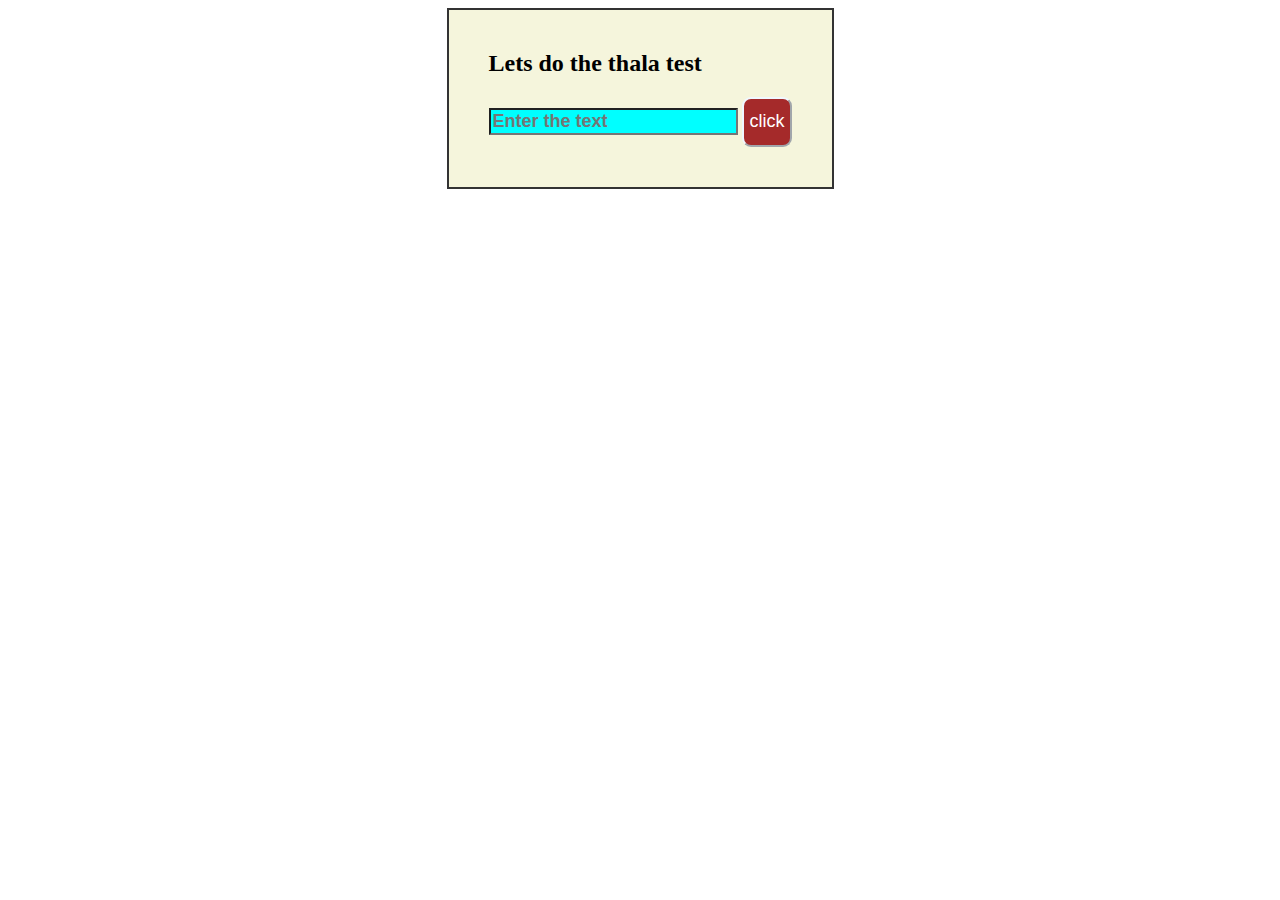
==== home.html @ 9a93be40 "Add files via upload" ====
<!DOCTYPE html>
<html lang="en">
<head>
    <meta charset="UTF-8">
    <meta name="viewport" content="width=device-width, initial-scale=1.0">
    <title>Thala for a reason</title>
    <link rel="stylesheet" href="home.css" >
</head>
<body>
    
    <div class="box">
        <h2>
            <div id="title"> Lets do the thala test</div>
        </h2>
    <input id="text_entered" type="text" class ="input" placeholder="Enter the text">
    <input type="button" id ="btn1" class="clickme" value="click">
    <div id="videoContainer" class="videoconfig"></div>
    <div id="gifContainer" class="gif"></div>
    </div>
    
      
    <p class ="output" id="output1"></p>
    
    
    <script src="home.js"></script>

</body>
</html>
---- home.css ----
html, body {
    height: 100%;
    
    display: flex;
    flex-direction: column;
    align-items: center;
  }
.box{
    border: 2px solid #333;
    padding: 20px;
    padding-left: 40px;
    padding-right: 40px;
    background-color: beige;
    z-index:2;}
    
.clickme{
    position: relative;
    margin: center;
    height: 50px;
    width: 50px;
    border-radius: 9px;
    border-color: aliceblue;
    color: white;
    font-size: large;
    background-color: brown;
}
.clickme:hover{
    cursor: pointer;
    animation: forwards;
}
.input{
    background-color: aqua;
    font-weight: 600;
    font-size: large;
}
.videoconfig{
    height: 20px;
    width:200px;
}
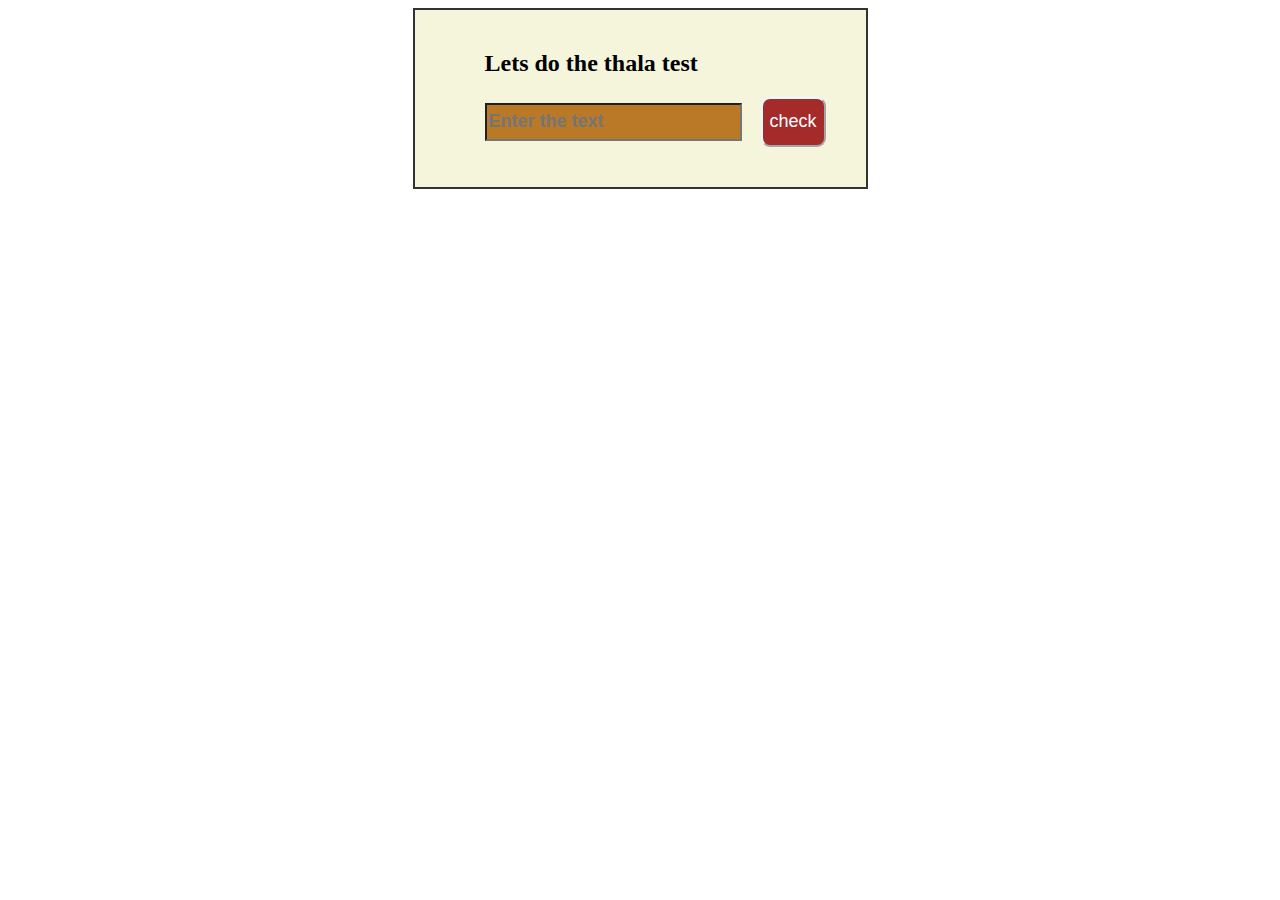
==== commit 32099d09: "Add files via upload" ====
--- a/home.html
+++ b/home.html
@@ -10,18 +10,17 @@
     
     <div class="box">
         <h2>
-            <div id="title"> Lets do the thala test</div>
+            <div id="title" class="titlee"> Lets do the thala test</div>
         </h2>
     <input id="text_entered" type="text" class ="input" placeholder="Enter the text">
-    <input type="button" id ="btn1" class="clickme" value="click">
+    <input type="button" id ="btn1" class="clickme" value="check">
     <div id="videoContainer" class="videoconfig"></div>
     <div id="gifContainer" class="gif"></div>
     </div>
     
       
     <p class ="output" id="output1"></p>
-    
-    
+
     <script src="home.js"></script>
 
 </body>
--- a/home.css
+++ b/home.css
@@ -1,7 +1,5 @@
 
 html, body {
-    height: 100%;
-    
     display: flex;
     flex-direction: column;
     align-items: center;
@@ -12,29 +10,42 @@
     padding-left: 40px;
     padding-right: 40px;
     background-color: beige;
+    
     z-index:2;}
     
 .clickme{
     position: relative;
     margin: center;
     height: 50px;
-    width: 50px;
+    width: 65px;
     border-radius: 9px;
     border-color: aliceblue;
     color: white;
     font-size: large;
     background-color: brown;
+    margin-left: 15px;
+    transition: background-color 0.4s,color .4s;
 }
+
 .clickme:hover{
     cursor: pointer;
-    animation: forwards;
+    background-color: red;
+    box-shadow: 5px 5px 10px rgba(0,0,0,0.25) ;;
 }
+
 .input{
-    background-color: aqua;
+    background-color: rgb(185, 121, 39);
     font-weight: 600;
     font-size: large;
+    padding-right: 10px;
+    color: azure;
+    height: 32px;
+    margin-left: 30px;
 }
 .videoconfig{
     height: 20px;
     width:200px;
 }
+.titlee{
+    margin-left: 30px;
+}